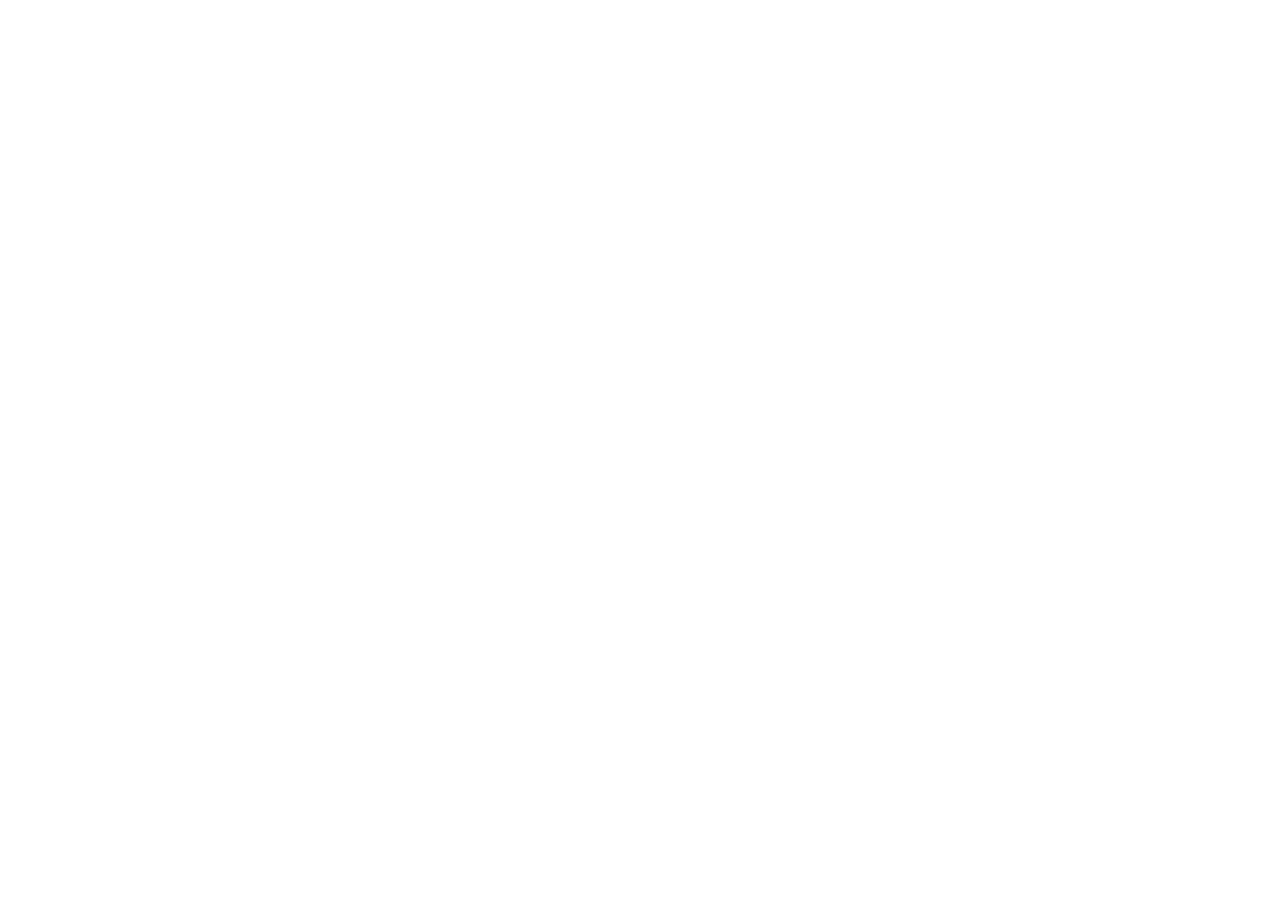
==== addMovie.html @ d6d3e6fa "Initial commit" ====
<!DOCTYPE html>
<html lang="en">
  <head>
    <meta charset="UTF-8" />
    <meta http-equiv="X-UA-Compatible" content="IE=edge" />
    <meta name="viewport" content="width=device-width, initial-scale=1.0" />
    <title>Add a new movie</title>
  </head>
  <body></body>
</html>
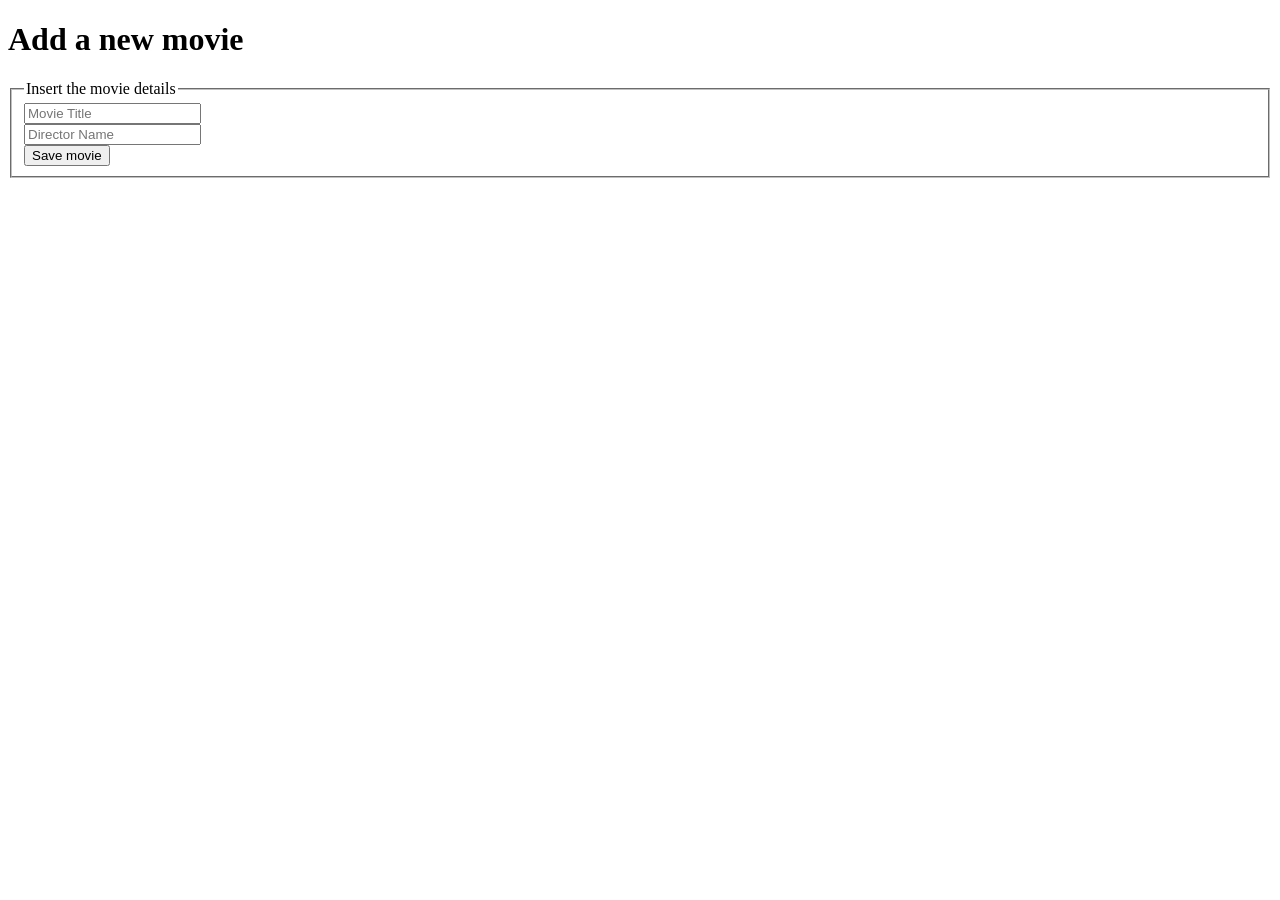
==== commit 17b97b2e: "homework10-ajax-tompalucian" ====
--- a/addMovie.html
+++ b/addMovie.html
@@ -5,6 +5,29 @@
     <meta http-equiv="X-UA-Compatible" content="IE=edge" />
     <meta name="viewport" content="width=device-width, initial-scale=1.0" />
     <title>Add a new movie</title>
+    <link rel="stylesheet" href="styles/main.css">
+    <script src="scripts/main.js" defer ></script>
+
   </head>
-  <body></body>
+  <body>
+    <h1>Add a new movie</h1>
+      <form action="post">
+        <fieldset>
+            <legend>Insert the movie details</legend>
+          <div>
+            <input type="text" name="title" placeholder="Movie Title">
+          </div>
+          <div>
+            <input type="director" name="director" placeholder="Director Name">
+          </div>
+          <div>
+            <iinput type="image" src=""  name="poster">
+          </div>
+          <button type="submit">Save movie</button>
+
+        </fieldset>
+    
+      </form>
+
+  </body>
 </html>
--- a/styles/main.css
+++ b/styles/main.css
@@ -0,0 +1,24 @@
+* {
+    box-sizing: border-box;
+  }
+
+.body {
+    background-color: lightslategray;
+}
+
+.movie-table {
+    
+}
+
+.table-data {
+    float: left;
+  width: 33.33%;
+  padding: 10px;
+  height: 300px;
+}
+
+.movie-info {
+    display: flex;
+    align-items: grid;
+    padding-bottom: 20px;
+}
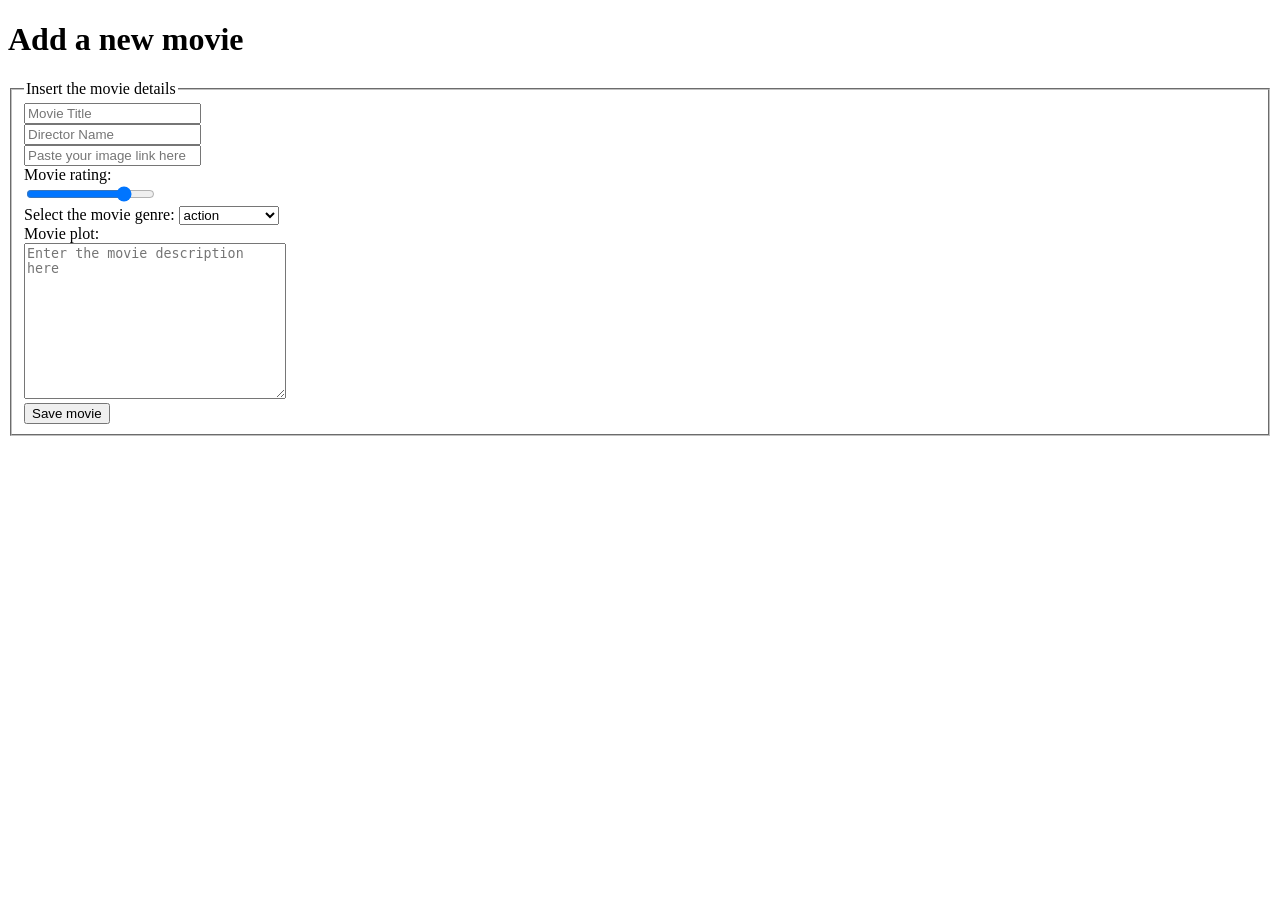
==== commit 73b96873: "homework10-ajax-tompalucian" ====
--- a/addMovie.html
+++ b/addMovie.html
@@ -21,7 +21,40 @@
             <input type="director" name="director" placeholder="Director Name">
           </div>
           <div>
-            <iinput type="image" src=""  name="poster">
+            <input type="url" name="poster" placeholder="Paste your image link here">
+          </div>
+          <div>
+            <label for="range">
+              Movie rating: 
+            </label>
+          </div>
+          <div>
+            <input type="range" id="range" min="0" max="10" value="8" step="0.1" onchange="change()">
+          </div>
+          <div>
+            <label for="genre">Select the movie genre:</label>
+            <select name="genre" id="genre">
+              <option value="action">action</option>
+              <option value="adventure">adventure</option>
+              <option value="comedy">comedy</option>
+              <option value="crime">crime</option>
+              <option value="documentary">documentary</option>
+              <option value="drama">drama</option>
+              <option value="family">family</option>
+              <option value="fantasy">fantasy</option>
+              <option value="horror">horror</option>
+              <option value="music">music</option>
+              <option value="musical">musical</option>
+              <option value="sci-fi">sci-fi</option>
+              <option value="thriller">thriller</option>
+              <option value="western">western</option>
+            </select>
+          </div>
+          <div>
+            <div>
+              Movie plot:
+            </div>              
+            <textarea name="plot" id="" cols="30" rows="10" placeholder="Enter the movie description here"></textarea>
           </div>
           <button type="submit">Save movie</button>
 
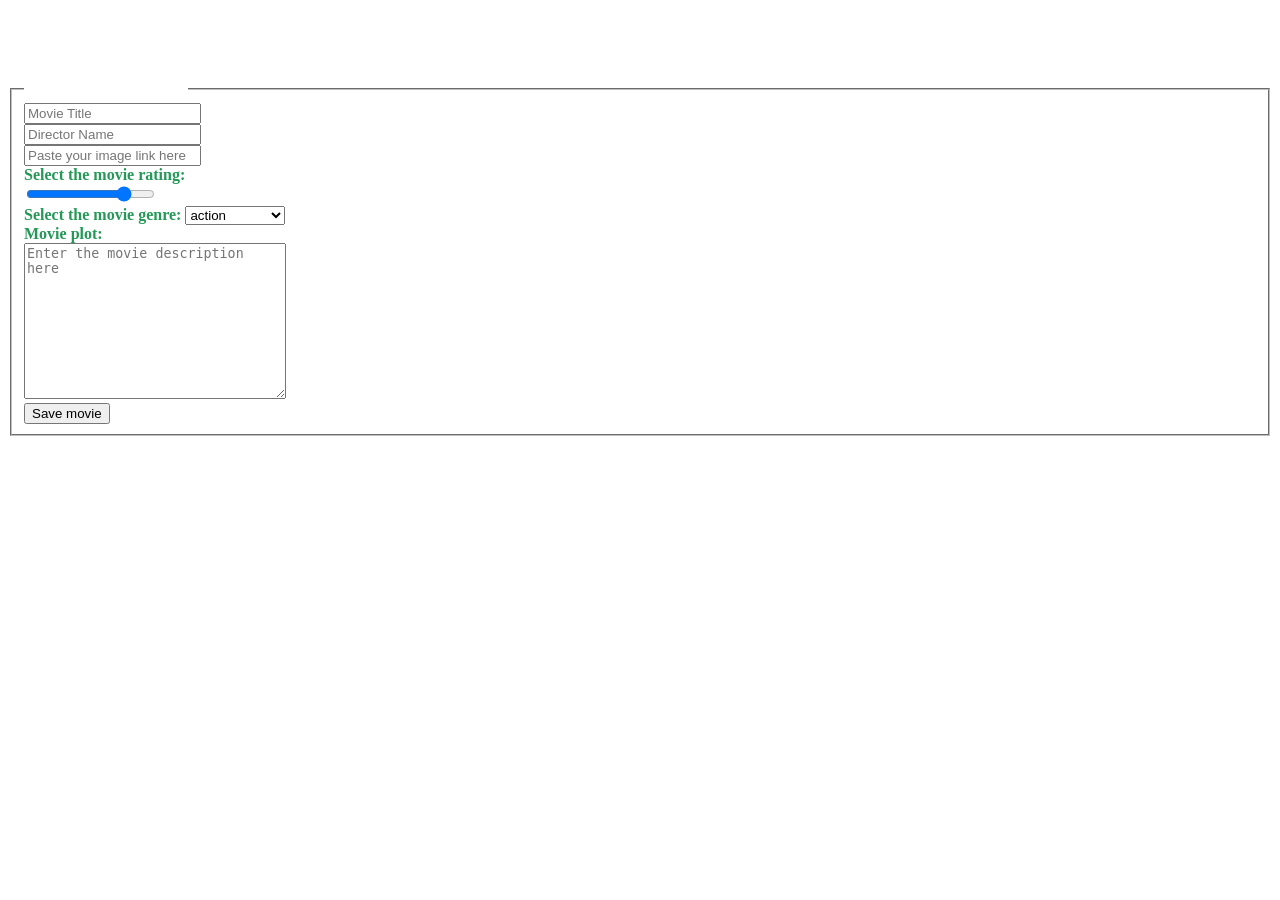
==== commit facd7c82: "homework10-ajax-tompalucian" ====
--- a/addMovie.html
+++ b/addMovie.html
@@ -9,11 +9,11 @@
     <script src="scripts/main.js" defer ></script>
 
   </head>
-  <body>
-    <h1>Add a new movie</h1>
-      <form action="post">
+  <body class="add-body">
+    <h1 class="add-title">Add a new movie</h1>
+      <form action="post" class="form">
         <fieldset>
-            <legend>Insert the movie details</legend>
+            <legend class="legend">Insert the movie details</legend>
           <div>
             <input type="text" name="title" placeholder="Movie Title">
           </div>
@@ -24,9 +24,10 @@
             <input type="url" name="poster" placeholder="Paste your image link here">
           </div>
           <div>
-            <label for="range">
-              Movie rating: 
-            </label>
+            <div>
+              Select the movie rating:
+              <label id="result"></label> 
+            </div>
           </div>
           <div>
             <input type="range" id="range" min="0" max="10" value="8" step="0.1" onchange="change()">
--- a/styles/main.css
+++ b/styles/main.css
@@ -3,7 +3,33 @@
   }
 
 .body {
-    background-color: lightslategray;
+    background-image: url(https://images.unsplash.com/photo-1598899134739-24c46f58b8c0?ixlib=rb-1.2.1&ixid=MnwxMjA3fDB8MHxwaG90by1wYWdlfHx8fGVufDB8fHx8&auto=format&fit=crop&w=856&q=80);
+    background-position: center;
+    background-repeat: no-repeat;
+    background-attachment: fixed;
+}
+
+.add-body {
+    background-image: url(https://images.unsplash.com/photo-1478720568477-152d9b164e26?ixlib=rb-1.2.1&ixid=MnwxMjA3fDB8MHxwaG90by1wYWdlfHx8fGVufDB8fHx8&auto=format&fit=crop&w=870&q=80);
+    background-position: center;
+    background-repeat: no-repeat;
+    background-attachment: fixed;
+}
+
+.add-title{
+   color: rgba(255, 255, 255, 0.274);
+}
+
+.form {
+    color: rgba(4, 138, 64, 0.877);
+    font-weight: bold;
+}
+
+.legend {
+    color:  rgba(255, 255, 255, 0.274);
+}
+.movie-details {
+
 }
 
 .movie-table {
@@ -12,13 +38,8 @@
 
 .table-data {
     float: left;
-  width: 33.33%;
-  padding: 10px;
-  height: 300px;
+    width: 33.33%;
+    padding: 10px;
+    height: 300px;
 }
 
-.movie-info {
-    display: flex;
-    align-items: grid;
-    padding-bottom: 20px;
-}
